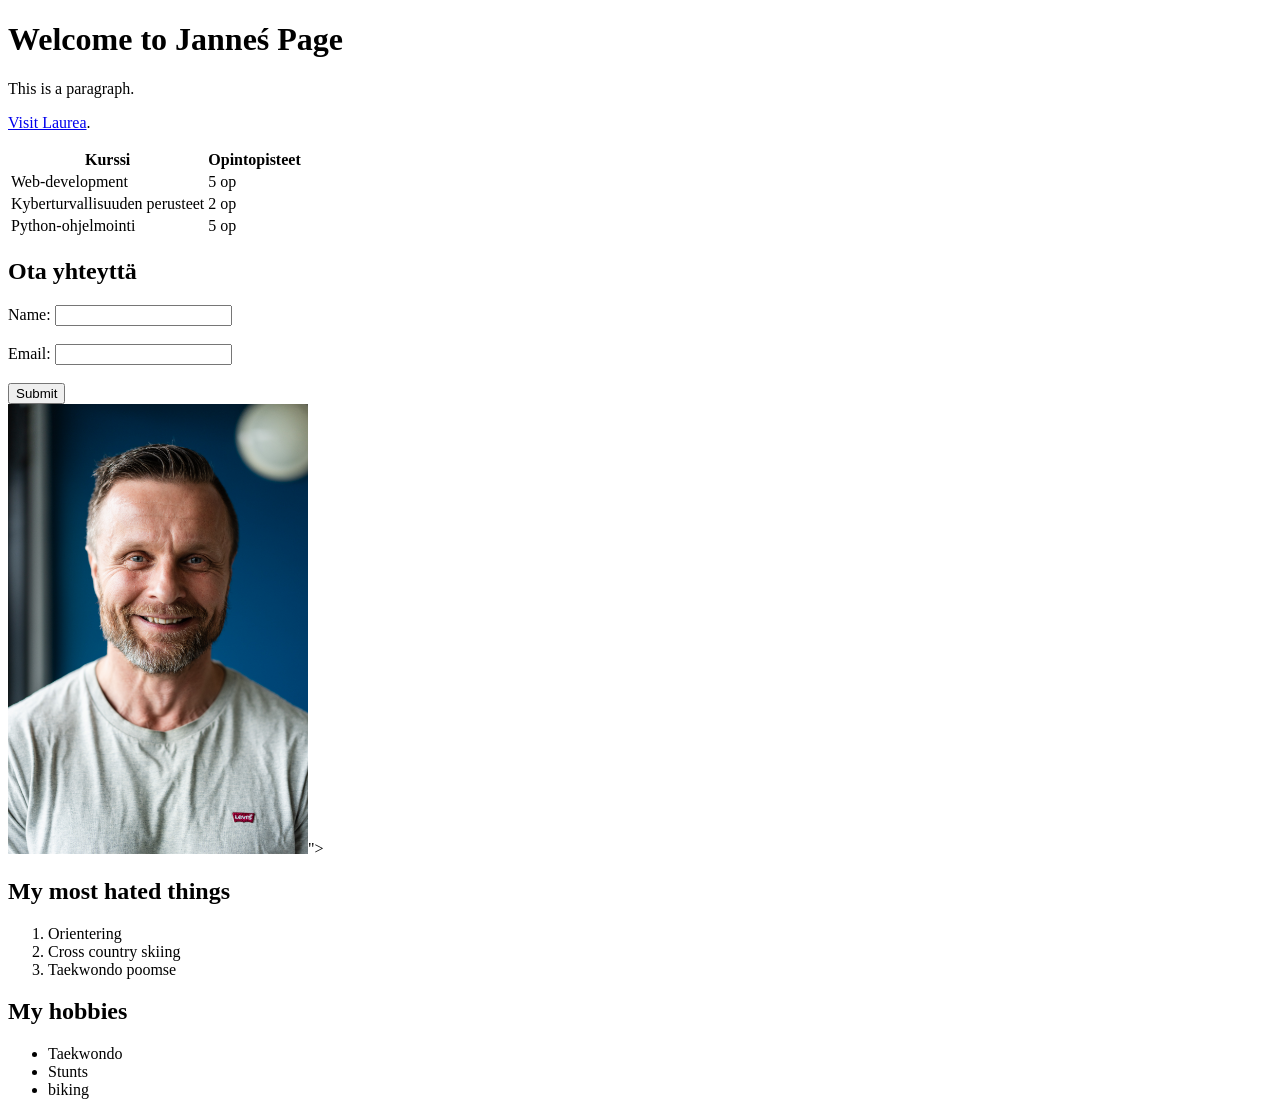
==== WS_01/index.html @ 28adac56 "Add initial HTML structure and content with image and links" ====
<!DOCTYPE html>
    <html>
    <head>
        <title>My First HTML Page</title>
    </head>
    <body>
        <h1>Welcome to Janneś Page</h1>
        <p>This is a paragraph.</p>
        <p>
            <a href="https://www.laurea.fi">Visit Laurea</a>.
        </p>
<table>
    <tr>
        <th>Kurssi</th>
        <th>Opintopisteet</th>
    </tr>
    <tr>
        <td>Web-development</td>
        <td>5 op</td>
    </tr>
    <tr>
        <td>Kyberturvallisuuden perusteet
        <td>2 op</td>
    </tr>
    <tr>
            <td>Python-ohjelmointi</td>
            <td>5 op</td>
        </tr>
    </table>
    <h2>Ota yhteyttä</h2>
    <form>
    <label for="name">Name:</label>
    <input type="text" id="name" name="name"><br><br>
    <label for="email">Email:</label>
    <input type="email" id="email" name="email"><br><br>
    <input type="submit" value="Submit">
    </form>

        
        <img src="JanneRita.JPG" alt="Kuvausteksti" style="width: 300px; height: auto;">">
        <h2>My most hated things</h2>
    <ol>
        <li>Orientering</li>
        <li>Cross country skiing</li>
        <li>Taekwondo poomse</li>
    </ol>
    
    <h2>My hobbies</h2>
    <ul>
        <li>Taekwondo</li>
        <li>Stunts</li>
        <li>biking</li>
    </ul>
    </body>
    </html>
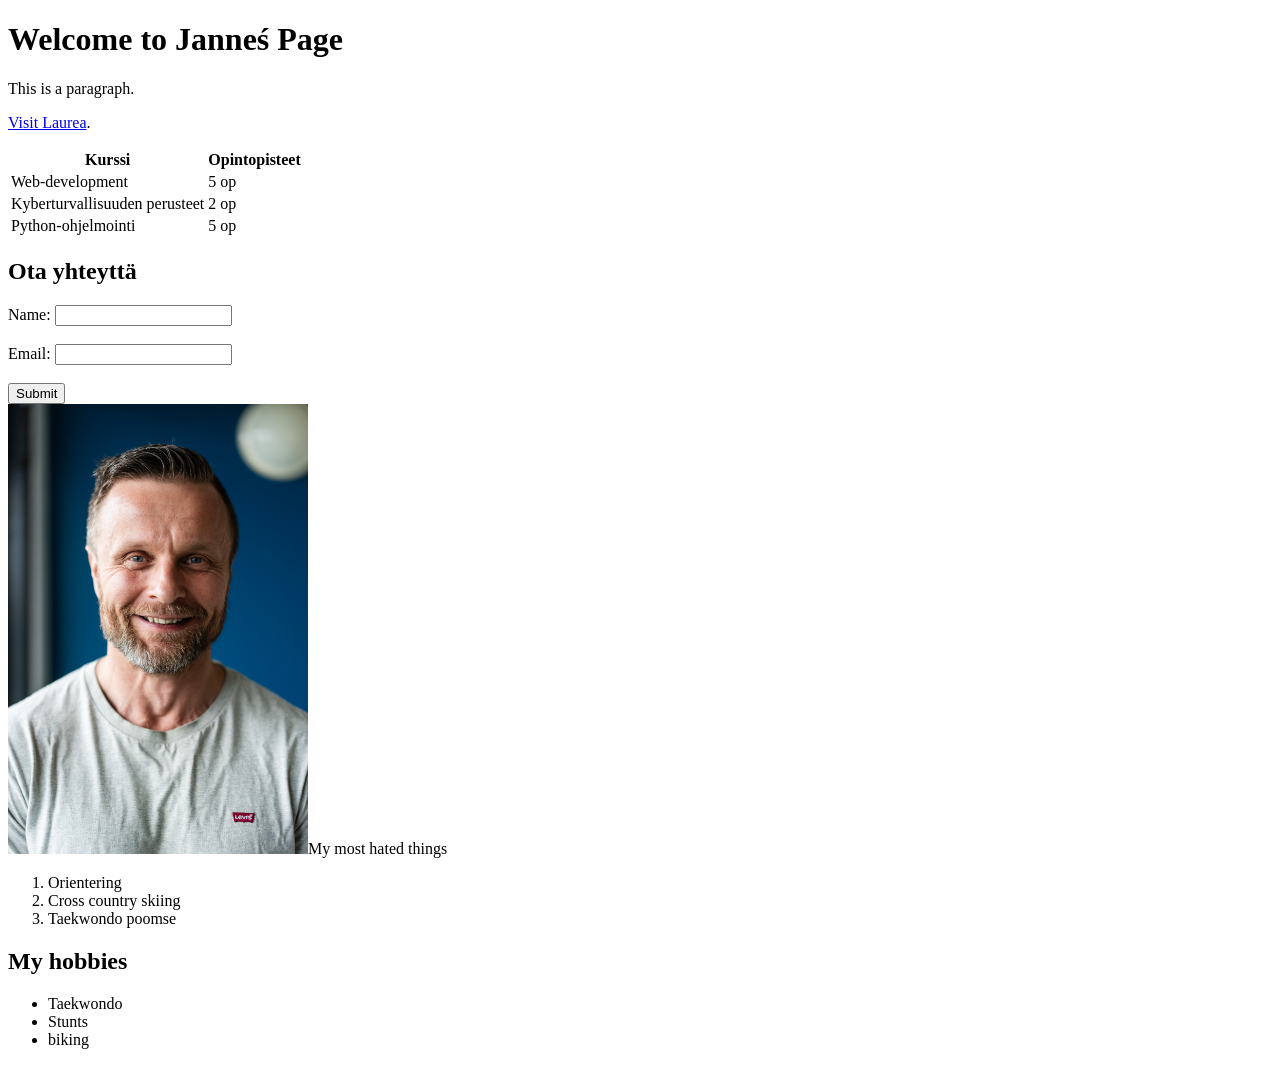
==== commit 000656c4: "Fix image tag syntax in index.html" ====
--- a/WS_01/index.html
+++ b/WS_01/index.html
@@ -37,7 +37,7 @@
     </form>
 
         
-        <img src="JanneRita.JPG" alt="Kuvausteksti" style="width: 300px; height: auto;">">
+        <img src="JanneRita.JPG" alt="omakuva" style="width: 300px; height: auto;"
         <h2>My most hated things</h2>
     <ol>
         <li>Orientering</li>
